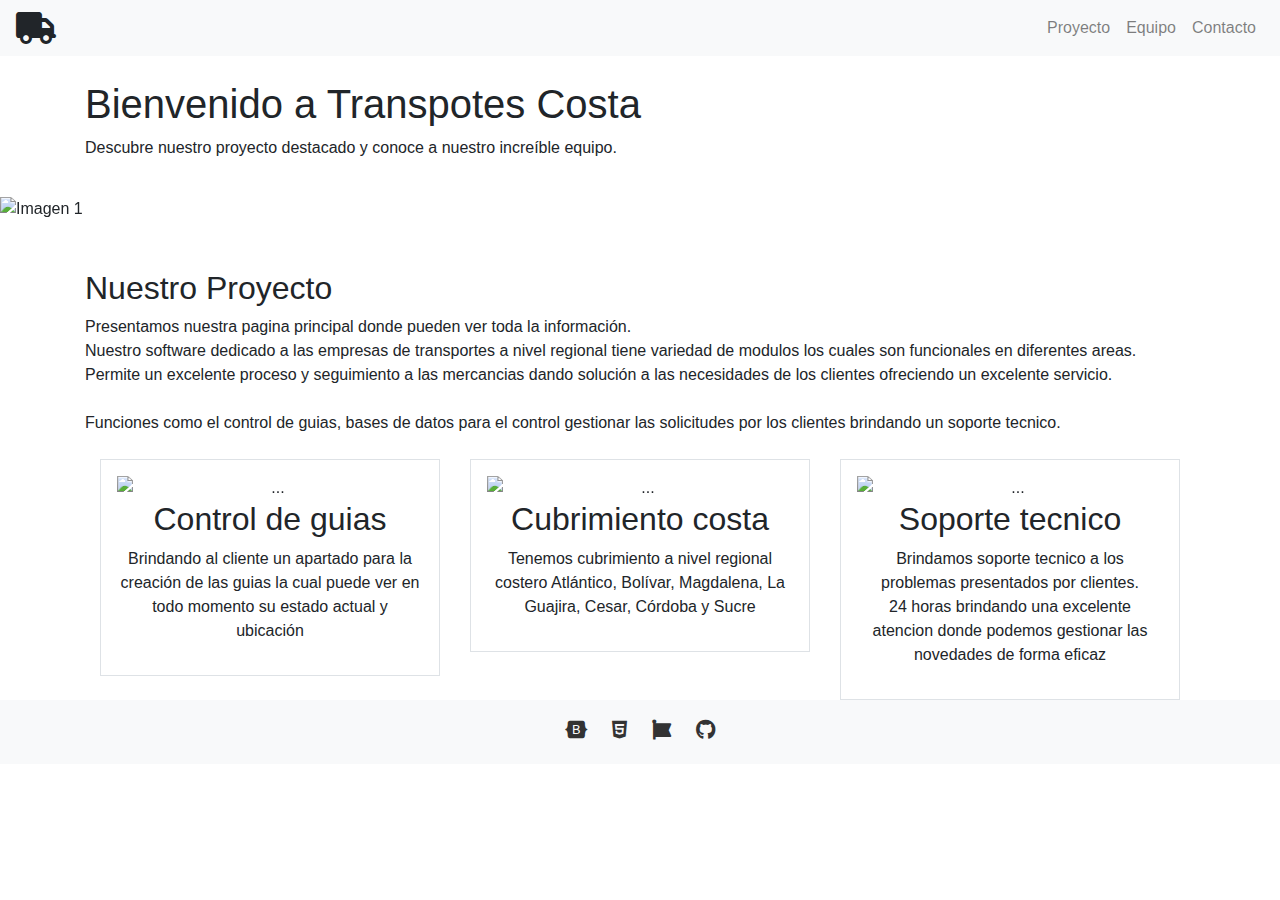
==== InicioSJ.html @ 0aaed8a0 "Upload" ====
<!DOCTYPE html>
<html lang="es">

<head>
    <meta charset="UTF-8">
    <meta name="viewport" content="width=device-width, initial-scale=1.0">
    <title>Shoda Solutions</title>
    <link rel="shortcut icon" href="https://cdn-icons-png.flaticon.com/512/2554/2554978.png" />
    <link rel="stylesheet" href="InicioSJ.css">
    <link rel="stylesheet" href="https://stackpath.bootstrapcdn.com/bootstrap/4.3.1/css/bootstrap.min.css">
    <link rel="stylesheet" href="https://cdnjs.cloudflare.com/ajax/libs/animate.css/4.1.1/animate.min.css">
    <link rel="stylesheet" href="https://cdnjs.cloudflare.com/ajax/libs/font-awesome/6.4.2/css/all.min.css">
</head>

<body>
    <nav class="navbar navbar-expand-lg navbar-light bg-light">
        <icon  href="#" target="_blank" class="fas fa-icon-name animate__animated animate__bounce"><i class="fa-sharp fa-solid fa-truck fa-2x"></i></icon>
        

        <button class="navbar-toggler" type="button" data-toggle="collapse" data-target="#navbarNav"
            aria-controls="navbarNav" aria-expanded="false" aria-label="Toggle navigation">
            <span class="navbar-toggler-icon"></span>
        </button>
        <div class="collapse navbar-collapse" id="navbarNav">
            <ul class="navbar-nav ml-auto">
                <li class="nav-item">
                    <a class="nav-link animate__animated animate__fadeInRight" href="ProyectoSJ.html"  target="_blank">Proyecto</a>
                </li>
                <li class="nav-item">
                    <a class="nav-link animate__animated animate__fadeInRight" href="EquipoSJ.html"  target="_blank">Equipo</a>
                </li>
                <li class="nav-item">
                    <a class="nav-link animate__animated animate__fadeInRight" href="ContactoSJ.html"  target="_blank">Contacto</a>
                </li>
            </ul>
        </div>
    </nav>

    <div class="container mt-4">
        <h1 class="animate__animated animate__fadeIn">Bienvenido a Transpotes Costa</h1>
        <p class="animate__animated animate__fadeIn">Descubre nuestro proyecto destacado y conoce a nuestro increíble equipo.</p>
        </div>
        <section id="proyecto" class=" animate__animated animate__fadeIn">
            <div id="proyecto-carousel" class="carousel slide d-flex" data-ride="carousel">
                <div class="carousel-inner">
                    <div class="carousel-item active">
                        <img src="https://gruposierramorena.es/wp-content/uploads/2023/03/%C2%BFQu%C3%A9-tipos-de-camiones-de-transporte-de-mercanc%C3%ADas-existen.jpg"
                            alt="Imagen 1">
                        <div class="carousel-caption">
                            <h3>CUBRIMIENTO REGIONAL</h3>
                        </div>
                    </div>
                    <div class="carousel-item">
                        <img src="https://www.forotransporteprofesional.es/wp-content/uploads/2023/02/Los-diferentes-tipos-de-camiones-de-transporte-de-mercancias-min-1.jpeg"
                            alt="Imagen 2">
                        <div class="carousel-caption">
                            <h3>VELOCIDAD DE ENVIO</h3>
                        </div>
                    </div>
                </div>
                <a class="carousel-control-prev" href="#proyecto-carousel" role="button" data-slide="prev">
                    <span class="carousel-control-prev-icon" aria-hidden="true"></span>
                    <span class="sr-only">Anterior</span>
                </a>
                <a class="carousel-control-next" href="#proyecto-carousel" role="button" data-slide="next">
                    <span class="carousel-control-next-icon" aria-hidden="true"></span>
                    <span class="sr-only">Siguiente</span>
                </a>
            </div>
        </section>
    </div>
        <div class="container mt-4">
        <section id="proyecto" class="mt-4 animate__animated animate__fadeIn">
            <h2>Nuestro Proyecto</h2>
            <p>Presentamos nuestra pagina principal donde pueden ver toda la información.
                <br>Nuestro software dedicado a las empresas de transportes a nivel regional tiene variedad de modulos los cuales son funcionales en diferentes areas.
                <br>Permite un excelente proceso y seguimiento a las mercancias dando solución a las necesidades de los clientes ofreciendo un excelente servicio.
                <br><br>Funciones como el control de guias, bases de datos para el control gestionar las solicitudes por los clientes brindando un soporte tecnico.
                <br>
            </p>
        </section>

             <div class="container mt-4 text-black animate__animated animate__fadeIn">
                <div class="row">
                    <div class="col-md-4">
                        <div class="border p-3 text-center">
                            <div id="carouselExampleControls2" class="carousel slide " data-bs-ride="carousel">
                                <div class="carousel-inner">
                                  <div class="carousel-item active">
                                    <img src="https://i.pinimg.com/564x/9b/f9/01/9bf90101d3326f045ef9a801b54f8fd1.jpg" class="d-block w-100 " alt="...">
                                  </div>
                                </div>
                              </div>
                            <h2>Control de guias</h2>
                            <p class="text-center">Brindando al cliente un apartado para la creación de las guias la cual puede ver en todo momento su estado actual y ubicación</p>
                            <p></p>
                        </div>
                    </div>
            
                    <div class="col-md-4">
                        <div class="border p-3 text-center">
                            <div id="carouselExampleControls3" class="carousel slide" data-bs-ride="carousel">
                                <div class="carousel-inner">
                                  <div class="carousel-item active">
                                    <img src="https://i.pinimg.com/736x/0e/69/59/0e6959ad0723f04ce45b520765ad249b.jpg" class="d-block w-100" alt="...">
                                  </div>
                                </div>
                              </div>
                            <h2>Cubrimiento costa</h2>
                            <p class="text-center">Tenemos cubrimiento a nivel regional costero Atlántico, Bolívar, Magdalena, La Guajira, Cesar, Córdoba y Sucre</p>
                            <p></p>
                        </div>
                    </div>    
            
                    <div class="col-md-4">
                        <div class="border p-3 text-center">
                            <div id="carouselExampleControls4" class="carousel slide" data-bs-ride="carousel">
                                <div class="carousel-inner">
                                  <div class="carousel-item active">
                                    <img src="https://previews.123rf.com/images/marvinjk/marvinjk1602/marvinjk160200014/53579213-servicios-inform%C3%A1ticos-reparaci%C3%B3n-soporte-t%C3%A9cnico-primer-concepto-de-ayuda.jpg" class="d-block w-100" alt="...">
                                  </div>
                                </div>
                              </div>
                            <h2>Soporte tecnico</h2>
                            <p class="text-center">Brindamos soporte tecnico a los problemas presentados por clientes. <br> 24 horas brindando una excelente atencion donde podemos gestionar las novedades de forma eficaz</p>
                            <p></p>
                        </div>
                    </div>
                </div>
            </div>
    </div>

    <footer>
        <div class="container">
            <div class="social-icons">
                <a href="#" target="_blank" class="fas fa-icon-name animate__animated animate__bounce"><i
                        class="fa-brands fa-bootstrap"></i></a>
                <a href="#" target="_blank" class="fas fa-icon-name animate__animated animate__bounce"><i
                        class="fa-brands fa-html5"></i></a>
                <a href="#" target="_blank" class="fas fa-icon-name animate__animated animate__bounce"><i
                        class="fa-brands fa-font-awesome"></i></a>
                <a href="#" target="_blank" class="fas fa-icon-name animate__animated animate__bounce"><i
                        class="fa-brands fa-github"></i></a>
    </footer>

    <script src="https://code.jquery.com/jquery-3.3.1.slim.min.js"></script>
    <script src="https://cdnjs.cloudflare.com/ajax/libs/popper.js/1.14.7/umd/popper.min.js"></script>
    <script src="https://stackpath.bootstrapcdn.com/bootstrap/4.3.1/js/bootstrap.min.js"></script>
    <script src="https://code.jquery.com/jquery-3.6.0.min.js"></script>
    <script src="https://stackpath.bootstrapcdn.com/bootstrap/4.5.2/js/bootstrap.min.js"></script>
    <script src="https://cdn.jsdelivr.net/npm/bootstrap@5.1.3/dist/js/bootstrap.bundle.min.js"></script>

<script>
    document.getElementById('carouselExampleControls1').addEventListener('click', function () {
      $('#carouselExampleControls1').carousel('next');
      
    })
    document.getElementById('carouselExampleControls2').addEventListener('click', function () {
      $('#carouselExampleControls2').carousel('next');
      
    })
    document.getElementById('carouselExampleControls3').addEventListener('click', function () {
      $('#carouselExampleControls3').carousel('next');
      
    })
    ;
</script>

</body>

</html>
---- InicioSJ.css ----
body {
    display: flex;
    flex-direction: column;
    min-height: 100vh;
}

main {
    flex: 1;
}

.navbar-nav {
    margin-left: auto;
}

footer {
    background-color: #f8f9fa;
    padding: 20px 0;
    text-align: center;
}

.social-icons a {
    margin: 0 10px;
    color: #333;
    font-size: 20px;
    transition: color 0.3s ease-in-out;
}

.social-icons a:hover {
    color: #007bff;
}


.social-icons a:hover i {
    animation: bounce 0.5s;
}


#proyecto-carousel {
    margin-top: 20px;
    
}

#proyecto-carousel .carousel-inner img {
    width: 100%;
    height: 400px;
    object-fit: cover;
}

#proyecto-carousel h3 {
    margin-top: 10px;
}

.carousel-control-prev, .carousel-control-next {
    display: none;
  }
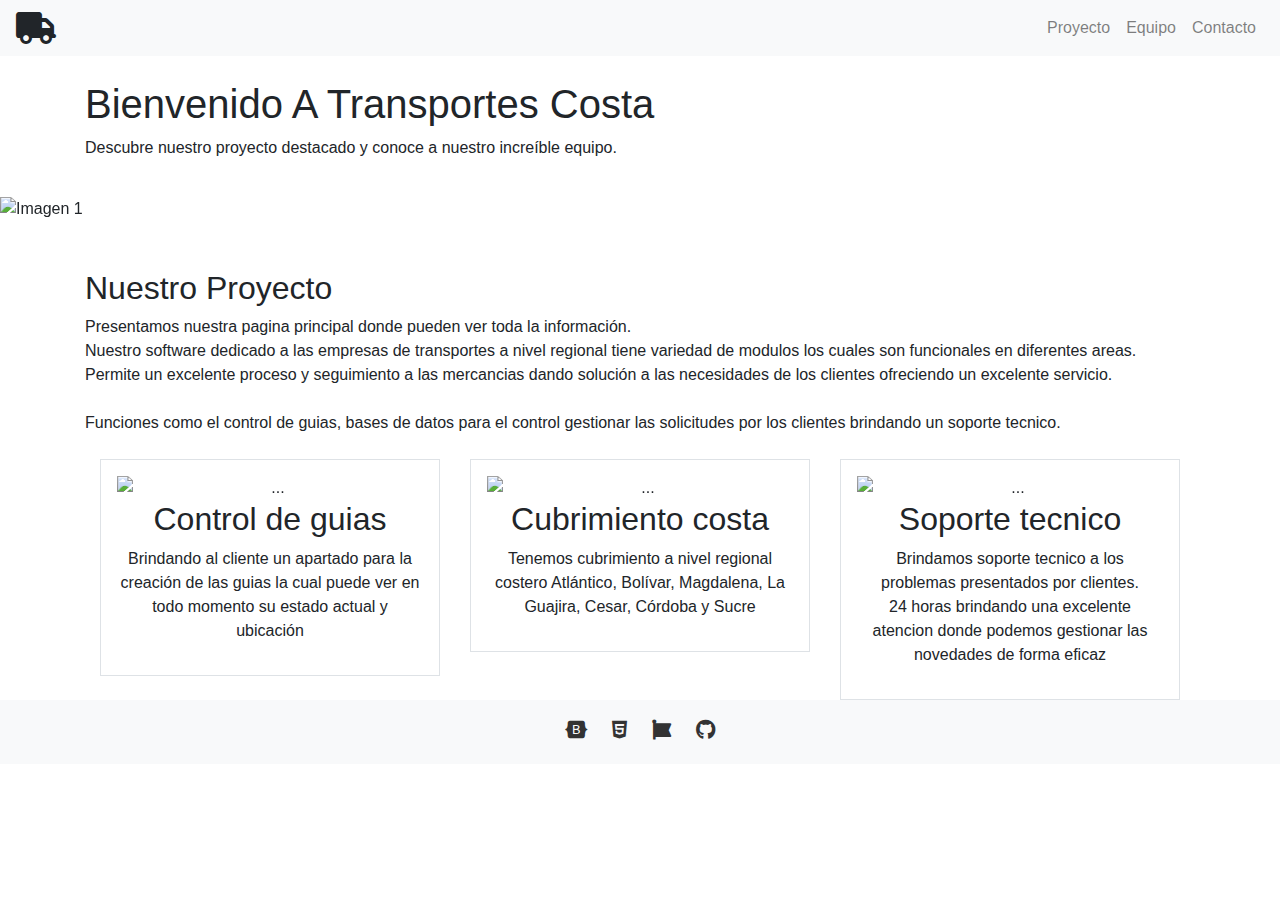
==== commit 44ffb137: "Upload" ====
--- a/InicioSJ.html
+++ b/InicioSJ.html
@@ -37,7 +37,7 @@
     </nav>
 
     <div class="container mt-4">
-        <h1 class="animate__animated animate__fadeIn">Bienvenido a Transpotes Costa</h1>
+        <h1 class="animate__animated animate__fadeIn">Bienvenido A Transportes Costa</h1>
         <p class="animate__animated animate__fadeIn">Descubre nuestro proyecto destacado y conoce a nuestro increíble equipo.</p>
         </div>
         <section id="proyecto" class=" animate__animated animate__fadeIn">
